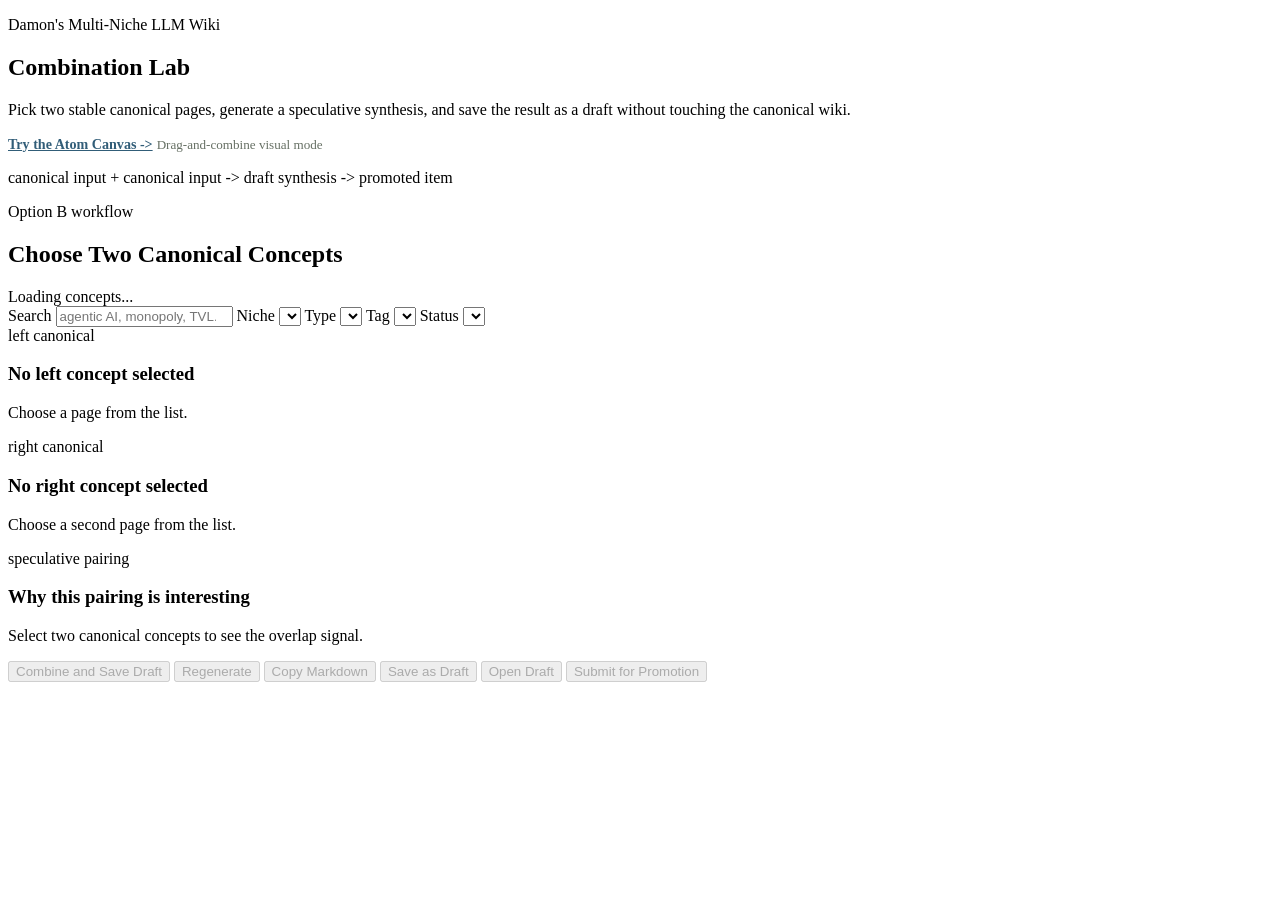
==== ui/combinations/index.html @ 56e1f9f9 "Add reusable LLM wiki combination layer" ====
<!doctype html>
<html lang="en">
  <head>
    <meta charset="utf-8" />
    <meta name="viewport" content="width=device-width, initial-scale=1" />
    <title>Combination Lab | Damon's LLM Wiki</title>
    <link rel="stylesheet" href="/static/styles.css" />
  </head>
  <body>
    <main class="shell">
      <section class="hero">
        <div>
          <p class="eyebrow">Damon's Multi-Niche LLM Wiki</p>
          <h1>Combination Lab</h1>
          <p class="hero-copy">
            Pick two stable canonical pages, generate a speculative synthesis, and save the result as a draft without touching the canonical wiki.
          </p>
          <p style="margin-top:10px"><a href="/craft" style="color:#315d78;font-weight:700;font-size:0.88rem">Try the Atom Canvas -></a> <span style="color:#667064;font-size:0.82rem">Drag-and-combine visual mode</span></p>
        </div>
        <div class="truth-card">
          <span class="badge canonical">canonical input</span>
          <span class="arrow">+</span>
          <span class="badge canonical">canonical input</span>
          <span class="arrow">-></span>
          <span class="badge draft">draft synthesis</span>
          <span class="arrow">-></span>
          <span class="badge promoted">promoted item</span>
        </div>
      </section>

      <section class="picker-panel">
        <div class="panel-heading">
          <div>
            <p class="eyebrow">Option B workflow</p>
            <h2>Choose Two Canonical Concepts</h2>
          </div>
          <span id="conceptCount" class="count-pill">Loading concepts...</span>
        </div>

        <div class="filters">
          <label>
            Search
            <input id="searchInput" type="search" placeholder="agentic AI, monopoly, TVL..." />
          </label>
          <label>
            Niche
            <select id="nicheFilter"></select>
          </label>
          <label>
            Type
            <select id="typeFilter"></select>
          </label>
          <label>
            Tag
            <select id="tagFilter"></select>
          </label>
          <label>
            Status
            <select id="statusFilter"></select>
          </label>
        </div>

        <div id="emptyState" class="empty-state" hidden>
          <h3>Start with two existing pages.</h3>
          <p>Combination drafts are made by pairing canonical wiki pages. Search or filter the list, choose a left and right concept, then generate a speculative synthesis.</p>
        </div>

        <div id="conceptList" class="concept-list"></div>
      </section>

      <section class="workspace">
        <div class="selected-grid">
          <article id="leftSelection" class="selected-card muted">
            <span class="badge canonical">left canonical</span>
            <h3>No left concept selected</h3>
            <p>Choose a page from the list.</p>
          </article>
          <article id="rightSelection" class="selected-card muted">
            <span class="badge canonical">right canonical</span>
            <h3>No right concept selected</h3>
            <p>Choose a second page from the list.</p>
          </article>
        </div>

        <aside id="pairingInsight" class="insight-card">
          <span class="badge draft">speculative pairing</span>
          <h3>Why this pairing is interesting</h3>
          <p>Select two canonical concepts to see the overlap signal.</p>
        </aside>

        <div class="actions">
          <button id="generateButton" class="primary" disabled>Combine and Save Draft</button>
          <button id="regenerateButton" disabled>Regenerate</button>
          <button id="copyButton" disabled>Copy Markdown</button>
          <button id="saveButton" disabled>Save as Draft</button>
          <button id="openDraftButton" disabled>Open Draft</button>
          <button id="submitButton" disabled>Submit for Promotion</button>
        </div>

        <div id="statusMessage" class="status-message" role="status"></div>
        <section id="resultView" class="result-view" hidden></section>
      </section>
    </main>

    <script src="/static/app.js"></script>
  </body>
</html>
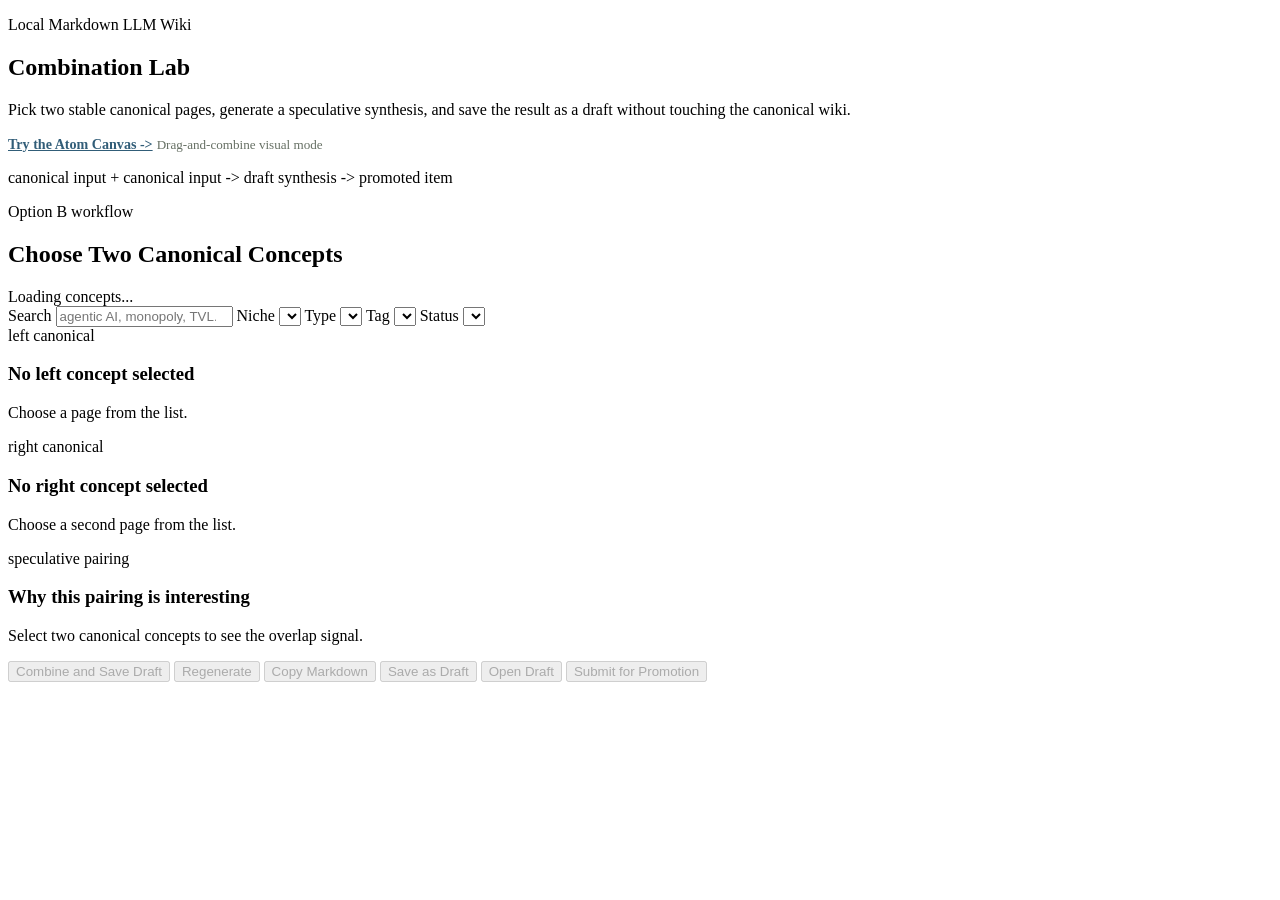
==== commit 43069773: "Remove personalized public-facing labels" ====
--- a/ui/combinations/index.html
+++ b/ui/combinations/index.html
@@ -3,14 +3,14 @@
   <head>
     <meta charset="utf-8" />
     <meta name="viewport" content="width=device-width, initial-scale=1" />
-    <title>Combination Lab | Damon's LLM Wiki</title>
+    <title>Combination Lab | LLM Wiki Combine</title>
     <link rel="stylesheet" href="/static/styles.css" />
   </head>
   <body>
     <main class="shell">
       <section class="hero">
         <div>
-          <p class="eyebrow">Damon's Multi-Niche LLM Wiki</p>
+          <p class="eyebrow">Local Markdown LLM Wiki</p>
           <h1>Combination Lab</h1>
           <p class="hero-copy">
             Pick two stable canonical pages, generate a speculative synthesis, and save the result as a draft without touching the canonical wiki.
